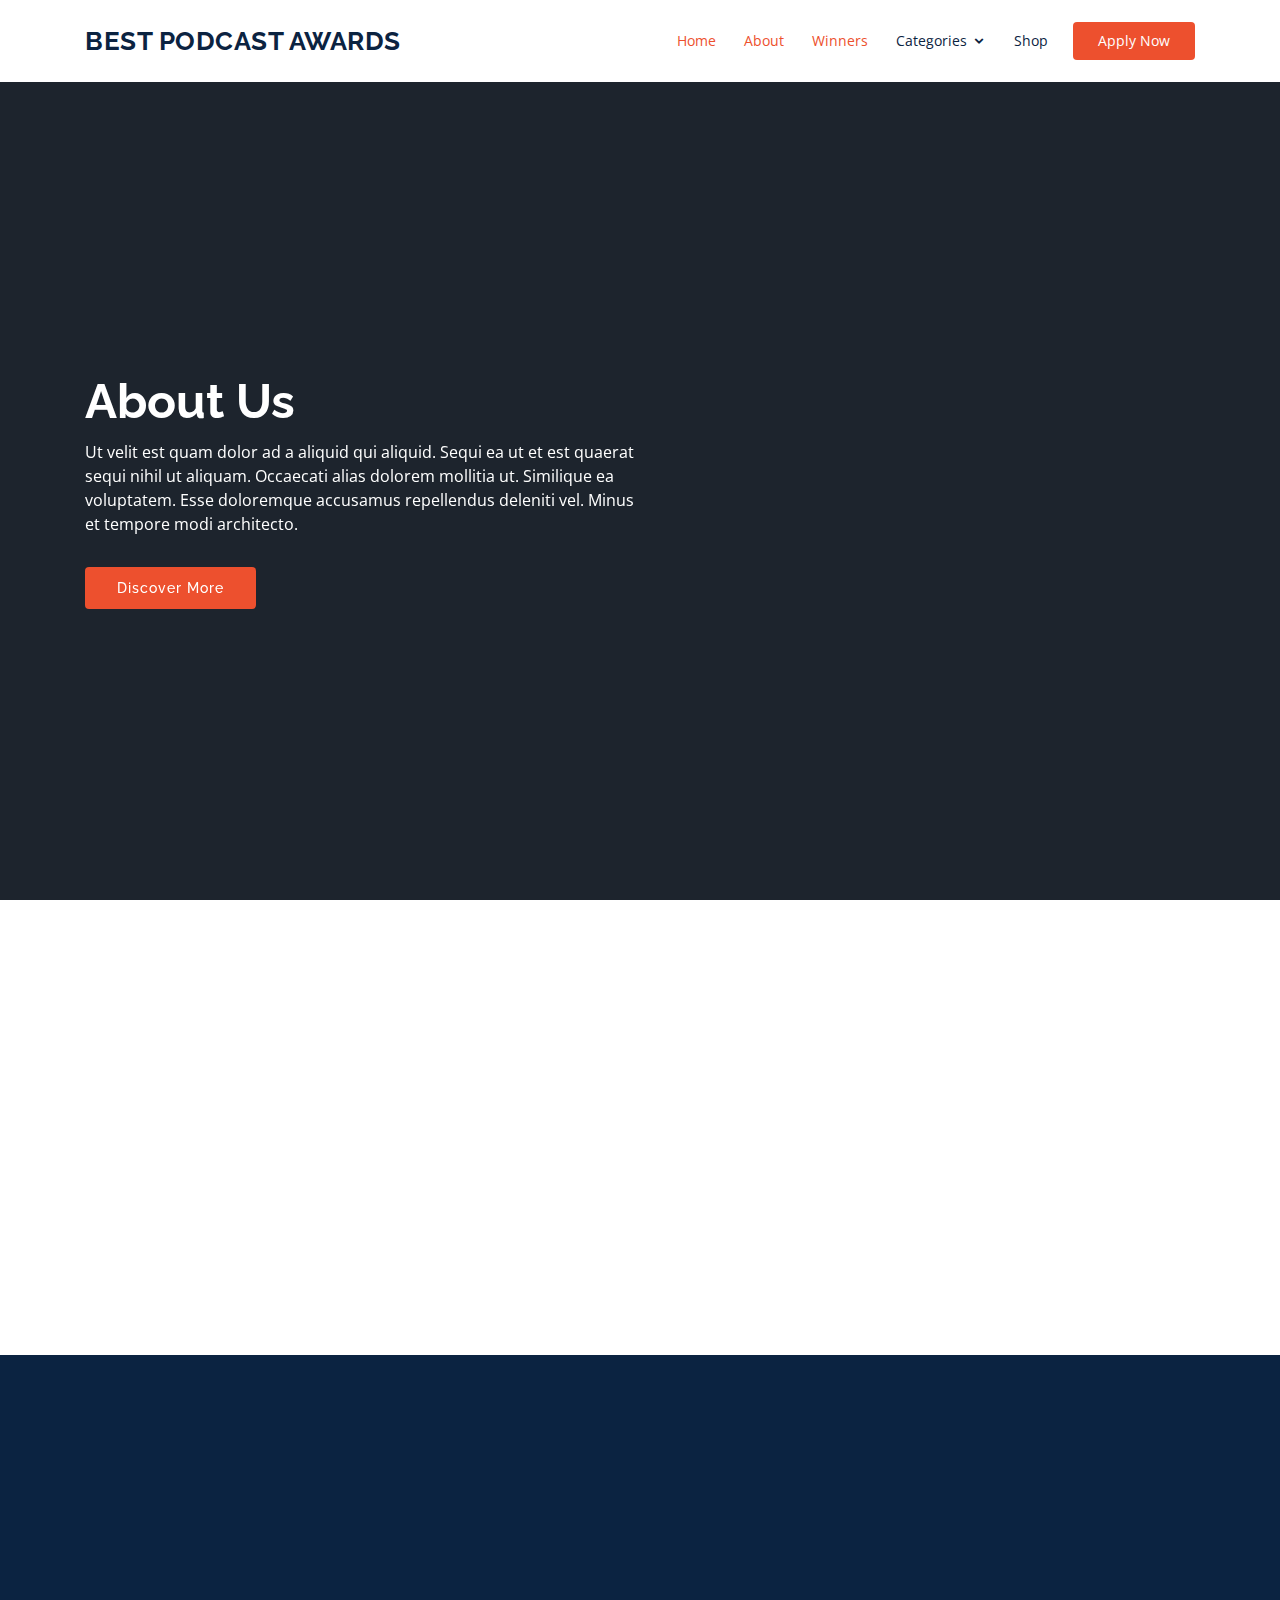
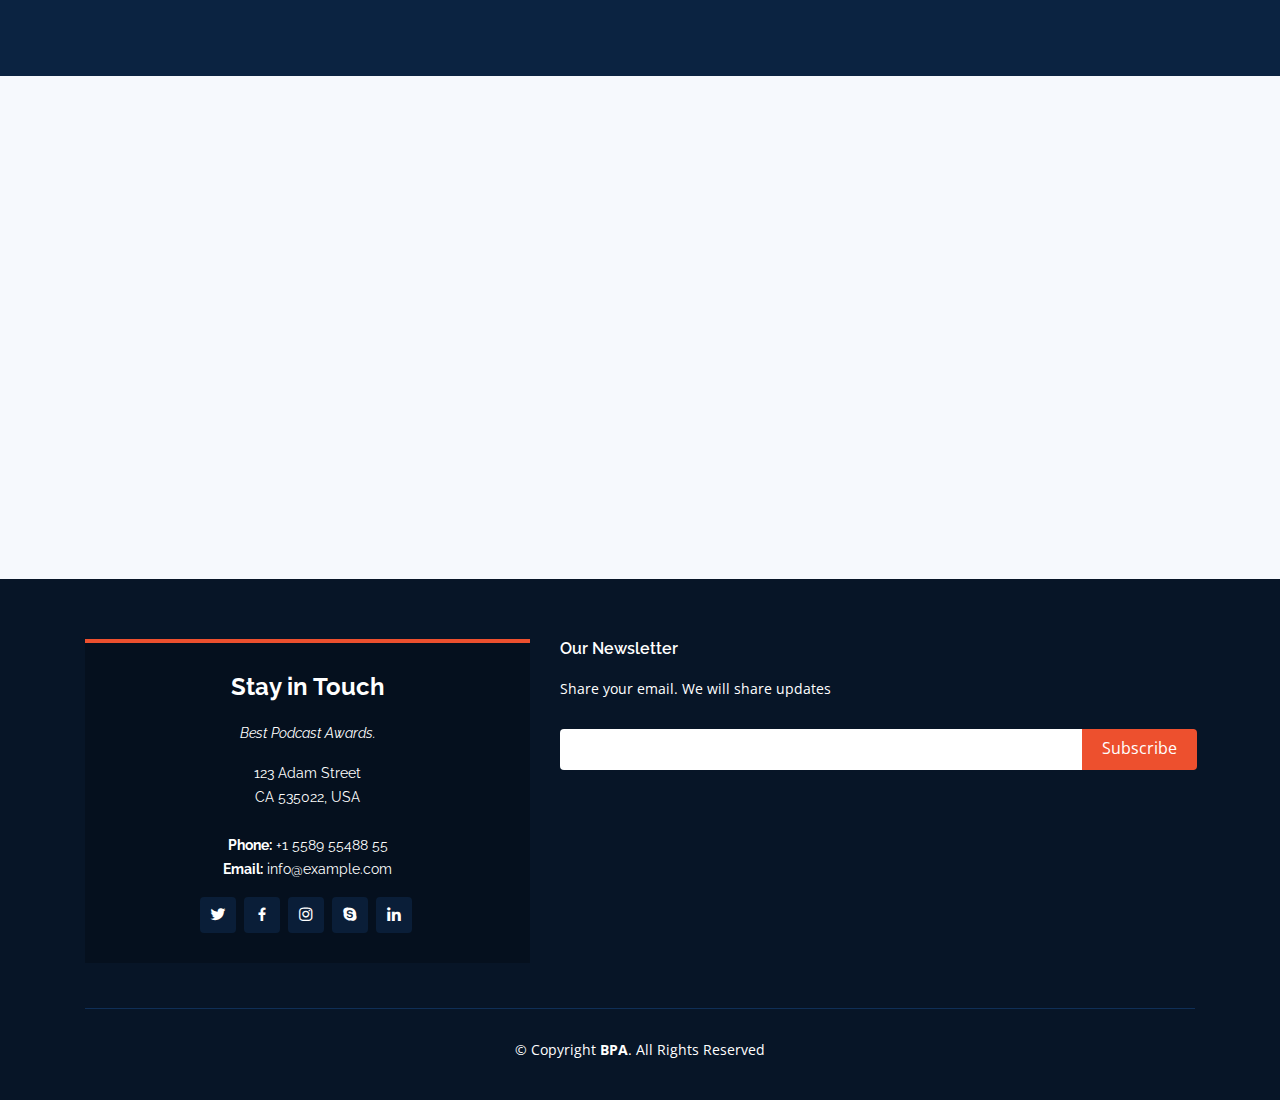
==== index2.html @ 5b5e3770 "adding updates to new podcast awards site" ====
<!DOCTYPE html>
<html lang="en">

<head>
  <meta charset="utf-8">
  <meta content="width=device-width, initial-scale=1.0" name="viewport">

  <title>Best Podcast Awards</title>
  <meta content="" name="descriptison">
  <meta content="" name="keywords">

  <!-- Favicons -->
  <link href="assets/img/favicon.png" rel="icon">
  <link href="assets/img/apple-touch-icon.png" rel="apple-touch-icon">

  <!-- Google Fonts -->
  <link href="https://fonts.googleapis.com/css?family=Open+Sans:300,300i,400,400i,600,600i,700,700i|Raleway:300,300i,400,400i,500,500i,600,600i,700,700i|Poppins:300,300i,400,400i,500,500i,600,600i,700,700i" rel="stylesheet">

  <!-- Vendor CSS Files -->
  <link href="assets/vendor/bootstrap/css/bootstrap.min.css" rel="stylesheet">
  <link href="assets/vendor/icofont/icofont.min.css" rel="stylesheet">
  <link href="assets/vendor/boxicons/css/boxicons.min.css" rel="stylesheet">
  <link href="assets/vendor/animate.css/animate.min.css" rel="stylesheet">
  <link href="assets/vendor/remixicon/remixicon.css" rel="stylesheet">
  <link href="assets/vendor/venobox/venobox.css" rel="stylesheet">
  <link href="assets/vendor/owl.carousel/assets/owl.carousel.min.css" rel="stylesheet">
  <link href="assets/vendor/aos/aos.css" rel="stylesheet">

  <!-- Template Main CSS File -->
  <link href="assets/css/style.css" rel="stylesheet">

  <!-- =======================================================
  * Template Name: Multi - v2.1.0
  * Template URL: https://bootstrapmade.com/multi-responsive-bootstrap-template/
  * Author: BootstrapMade.com
  * License: https://bootstrapmade.com/license/
  ======================================================== -->
</head>

<body>

<!-- ======= Header ======= -->
<header id="header" class="fixed-top">
  <div class="container d-flex align-items-center">

    <h1 class="logo mr-auto"><a href="index.html">Best Podcast Awards</a></h1>
    <!-- Uncomment below if you prefer to use an image logo -->
    <!-- <a href="index.html" class="logo mr-auto"><img src="assets/img/logo.png" alt="" class="img-fluid"></a>-->

    <nav class="nav-menu d-none d-lg-block">
      <ul>
        <li class="active"><a href="index.html">Home</a></li>
        <li class="active"><a href="index2.html">About</a></li>
        <li class="active"><a href="index3.html">Winners</a></li>
        <li class="drop-down"><a href="">Categories</a>
          <ul>
            <li><a href="#">Drop Down 1</a></li>
            <li class="drop-down"><a href="#">More Categories</a>
              <ul>
                <li><a href="#">Deep Drop Down 1</a></li>
                <li><a href="#">Deep Drop Down 2</a></li>
                <li><a href="#">Deep Drop Down 3</a></li>
                <li><a href="#">Deep Drop Down 4</a></li>
                <li><a href="#">Deep Drop Down 5</a></li>
              </ul>
            </li>
            <li><a href="#">Drop Down 2</a></li>
            <li><a href="#">Drop Down 3</a></li>
            <li><a href="#">Drop Down 4</a></li>
          </ul>
        </li>
        <li><a href="#contact">Shop</a></li>

      </ul>
    </nav><!-- .nav-menu -->

    <a href="#about" class="get-started-btn">Apply Now</a>

  </div>
</header><!-- End Header -->

  <!-- ======= Hero Section ======= -->
  <section id="hero">
    <div id="heroCarousel" class="carousel slide carousel-fade" data-ride="carousel">

      <!-- <ol class="carousel-indicators" id="hero-carousel-indicators"></ol> -->

      <div class="carousel-inner" role="listbox">

        <!-- Slide 1 -->
        <div class="carousel-item active" style="background-image: url(assets/img/slide/photo-of-person-wearing-headphones-3916376.jpg)">
          <div class="carousel-container">
            <div class="container">
              <h2 class="animate__animated animate__fadeInDown"> <span>About Us</span></h2>
              <p class="animate__animated animate__fadeInUp">Ut velit est quam dolor ad a aliquid qui aliquid. Sequi ea ut et est quaerat sequi nihil ut aliquam. Occaecati alias dolorem mollitia ut. Similique ea voluptatem. Esse doloremque accusamus repellendus deleniti vel. Minus et tempore modi architecto.</p>
              <a href="#about" class="btn-get-started animate__animated animate__fadeInUp scrollto">Discover More</a>
            </div>
          </div>
        </div>

      </div>

    </div>
  </section><!-- End Hero -->

    <!-- ======= Why Us Section ======= -->

   <!-- ======= Services Section ======= -->
   <section id="services" class="services">
    <div class="container" data-aos="fade-up">

      <div class="section-title">
        <h2>About Us</h2>
        <p>Our Mission</p>
      </div>

        <div class="row">

          <div class="col-lg-5 align-items-stretch video-box" style='background-image: url("assets/img/two-men-and-woman-sitting-next-to-each-other-2479312.jpg");' data-aos="zoom-in" data-aos-delay="100">
            <a href="assets/img/two-men-and-woman-sitting-next-to-each-other-2479312.jpg" class="venobox play-btn mb-4" data-vbtype="video" data-autoplay="true"></a>
          </div>

          <div class="col-lg-7 d-flex flex-column justify-content-center align-items-stretch">

            <div class="content">
              <h3>Eum ipsam laborum deleniti <strong>velit pariatur architecto</strong></h3>
              <p>
                Lorem ipsum dolor sit amet, consectetur adipiscing elit, sed do eiusmod tempor incididunt ut labore et dolore magna aliqua. Duis aute irure dolor in reprehenderit
              </p>
            </div>

            <div class="accordion-list">
              <ul>
                <li>
                  <a data-toggle="collapse" class="collapse" href="#accordion-list-1"><span>01</span> Non consectetur a erat nam at lectus urna duis? <i class="bx bx-chevron-down icon-show"></i><i class="bx bx-chevron-up icon-close"></i></a>
                  <div id="accordion-list-1" class="collapse show" data-parent=".accordion-list">
                    <p>
                      Feugiat pretium nibh ipsum consequat. Tempus iaculis urna id volutpat lacus laoreet non curabitur gravida. Venenatis lectus magna fringilla urna porttitor rhoncus dolor purus non.
                    </p>
                  </div>
                </li>

     

              </ul>
            </div>

          </div>

        </div>

      </div>
    </section><!-- End Why Us Section -->


    <!-- ======= Cta Section ======= -->
    <section id="cta" class="cta">
      <div class="container" data-aos="zoom-in">

        <div class="text-center">
          <h3>Apply Now</h3>
          <p> Duis aute irure dolor in reprehenderit in voluptate velit esse cillum dolore eu fugiat nulla pariatur. Excepteur sint occaecat cupidatat non proident, sunt in culpa qui officia deserunt mollit anim id est laborum.</p>
          <a class="cta-btn" href="#">Apply</a>
        </div>

      </div>
    </section><!-- End Cta Section -->


    <!-- ======= Team Section ======= -->
    <section id="team" class="team section-bg">
      <div class="container" data-aos="fade-up">

        <div class="section-title">
          <h2>Judges</h2>
          <p>Meet our Judges</p>
        </div>

        <div class="row">

          <div class="col-xl-3 col-lg-4 col-md-6">
            <div class="member" data-aos="zoom-in" data-aos-delay="100">
              <img src="assets/img/team/man-standing-on-vehicle-parking-space-1334945.jpg" class="img-fluid" alt="">
              <div class="member-info">
                <div class="member-info-content">
                  <h4>Walter White</h4>
                  <span>Chief Executive Officer</span>
                </div>
                <div class="social">
                  <a href=""><i class="icofont-twitter"></i></a>
                  <a href=""><i class="icofont-facebook"></i></a>
                  <a href=""><i class="icofont-instagram"></i></a>
                  <a href=""><i class="icofont-linkedin"></i></a>
                </div>
              </div>
            </div>
          </div>

          <div class="col-xl-3 col-lg-4 col-md-6" data-wow-delay="0.1s">
            <div class="member" data-aos="zoom-in" data-aos-delay="200">
              <img src="assets/img/team/team-2.jpg" class="img-fluid" alt="">
              <div class="member-info">
                <div class="member-info-content">
                  <h4>Sarah Jhonson</h4>
                  <span>Product Manager</span>
                </div>
                <div class="social">
                  <a href=""><i class="icofont-twitter"></i></a>
                  <a href=""><i class="icofont-facebook"></i></a>
                  <a href=""><i class="icofont-instagram"></i></a>
                  <a href=""><i class="icofont-linkedin"></i></a>
                </div>
              </div>
            </div>
          </div>

          <div class="col-xl-3 col-lg-4 col-md-6" data-wow-delay="0.2s">
            <div class="member" data-aos="zoom-in" data-aos-delay="300">
              <img src="assets/img/team/team-3.jpg" class="img-fluid" alt="">
              <div class="member-info">
                <div class="member-info-content">
                  <h4>William Anderson</h4>
                  <span>CTO</span>
                </div>
                <div class="social">
                  <a href=""><i class="icofont-twitter"></i></a>
                  <a href=""><i class="icofont-facebook"></i></a>
                  <a href=""><i class="icofont-instagram"></i></a>
                  <a href=""><i class="icofont-linkedin"></i></a>
                </div>
              </div>
            </div>
          </div>

          <div class="col-xl-3 col-lg-4 col-md-6" data-wow-delay="0.3s">
            <div class="member" data-aos="zoom-in" data-aos-delay="400">
              <img src="assets/img/team/photography-of-a-woman-listening-to-music-783243.jpg" class="img-fluid" alt="">
              <div class="member-info">
                <div class="member-info-content">
                  <h4>Amanda Jepson</h4>
                  <span>Accountant</span>
                </div>
                <div class="social">
                  <a href=""><i class="icofont-twitter"></i></a>
                  <a href=""><i class="icofont-facebook"></i></a>
                  <a href=""><i class="icofont-instagram"></i></a>
                  <a href=""><i class="icofont-linkedin"></i></a>
                </div>
              </div>
            </div>
          </div>

        </div>

      </div>
    </section><!-- End Team Section -->


  <!-- ======= Footer ======= -->
  <footer id="footer">
    <div class="footer-top">
      <div class="container">
        <div class="row">

          <div class="col-lg-5 col-md-6">
            <div class="footer-info">
              <h3>Stay in Touch</h3>
              <p class="pb-3"><em>Best Podcast Awards.</em></p>
              <p>
                123 Adam Street <br>
                CA 535022, USA<br><br>
                <strong>Phone:</strong> +1 5589 55488 55<br>
                <strong>Email:</strong> info@example.com<br>
              </p>
              <div class="social-links mt-3">
                <a href="#" class="twitter"><i class="bx bxl-twitter"></i></a>
                <a href="#" class="facebook"><i class="bx bxl-facebook"></i></a>
                <a href="#" class="instagram"><i class="bx bxl-instagram"></i></a>
                <a href="#" class="google-plus"><i class="bx bxl-skype"></i></a>
                <a href="#" class="linkedin"><i class="bx bxl-linkedin"></i></a>
              </div>
            </div>
          </div>

          <div class="col-lg-7 col-md-6 footer-newsletter">
            <h4>Our Newsletter</h4>
            <p>Share your email. We will share updates</p>
            <form action="" method="post">
              <input type="email" name="email"><input type="submit" value="Subscribe">
            </form>

          </div>

        </div>
      </div>
    </div>

    <div class="container">
      <div class="copyright">
        &copy; Copyright <strong><span>BPA</span></strong>. All Rights Reserved
      </div>
      <div class="credits">
        <!-- All the links in the footer should remain intact. -->
        <!-- You can delete the links only if you purchased the pro version. -->
        <!-- Licensing information: https://bootstrapmade.com/license/ -->
        <!-- Purchase the pro version with working PHP/AJAX contact form: https://bootstrapmade.com/multi-responsive-bootstrap-template/ -->

      </div>
    </div>
  </footer><!-- End Footer -->

  <div id="preloader"></div>
  <a href="#" class="back-to-top"><i class="icofont-simple-up"></i></a>

  <!-- Vendor JS Files -->
  <script src="assets/vendor/jquery/jquery.min.js"></script>
  <script src="assets/vendor/bootstrap/js/bootstrap.bundle.min.js"></script>
  <script src="assets/vendor/jquery.easing/jquery.easing.min.js"></script>
  <script src="assets/vendor/php-email-form/validate.js"></script>
  <script src="assets/vendor/waypoints/jquery.waypoints.min.js"></script>
  <script src="assets/vendor/counterup/counterup.min.js"></script>
  <script src="assets/vendor/venobox/venobox.min.js"></script>
  <script src="assets/vendor/owl.carousel/owl.carousel.min.js"></script>
  <script src="assets/vendor/isotope-layout/isotope.pkgd.min.js"></script>
  <script src="assets/vendor/aos/aos.js"></script>

  <!-- Template Main JS File -->
  <script src="assets/js/main.js"></script>

</body>

</html>
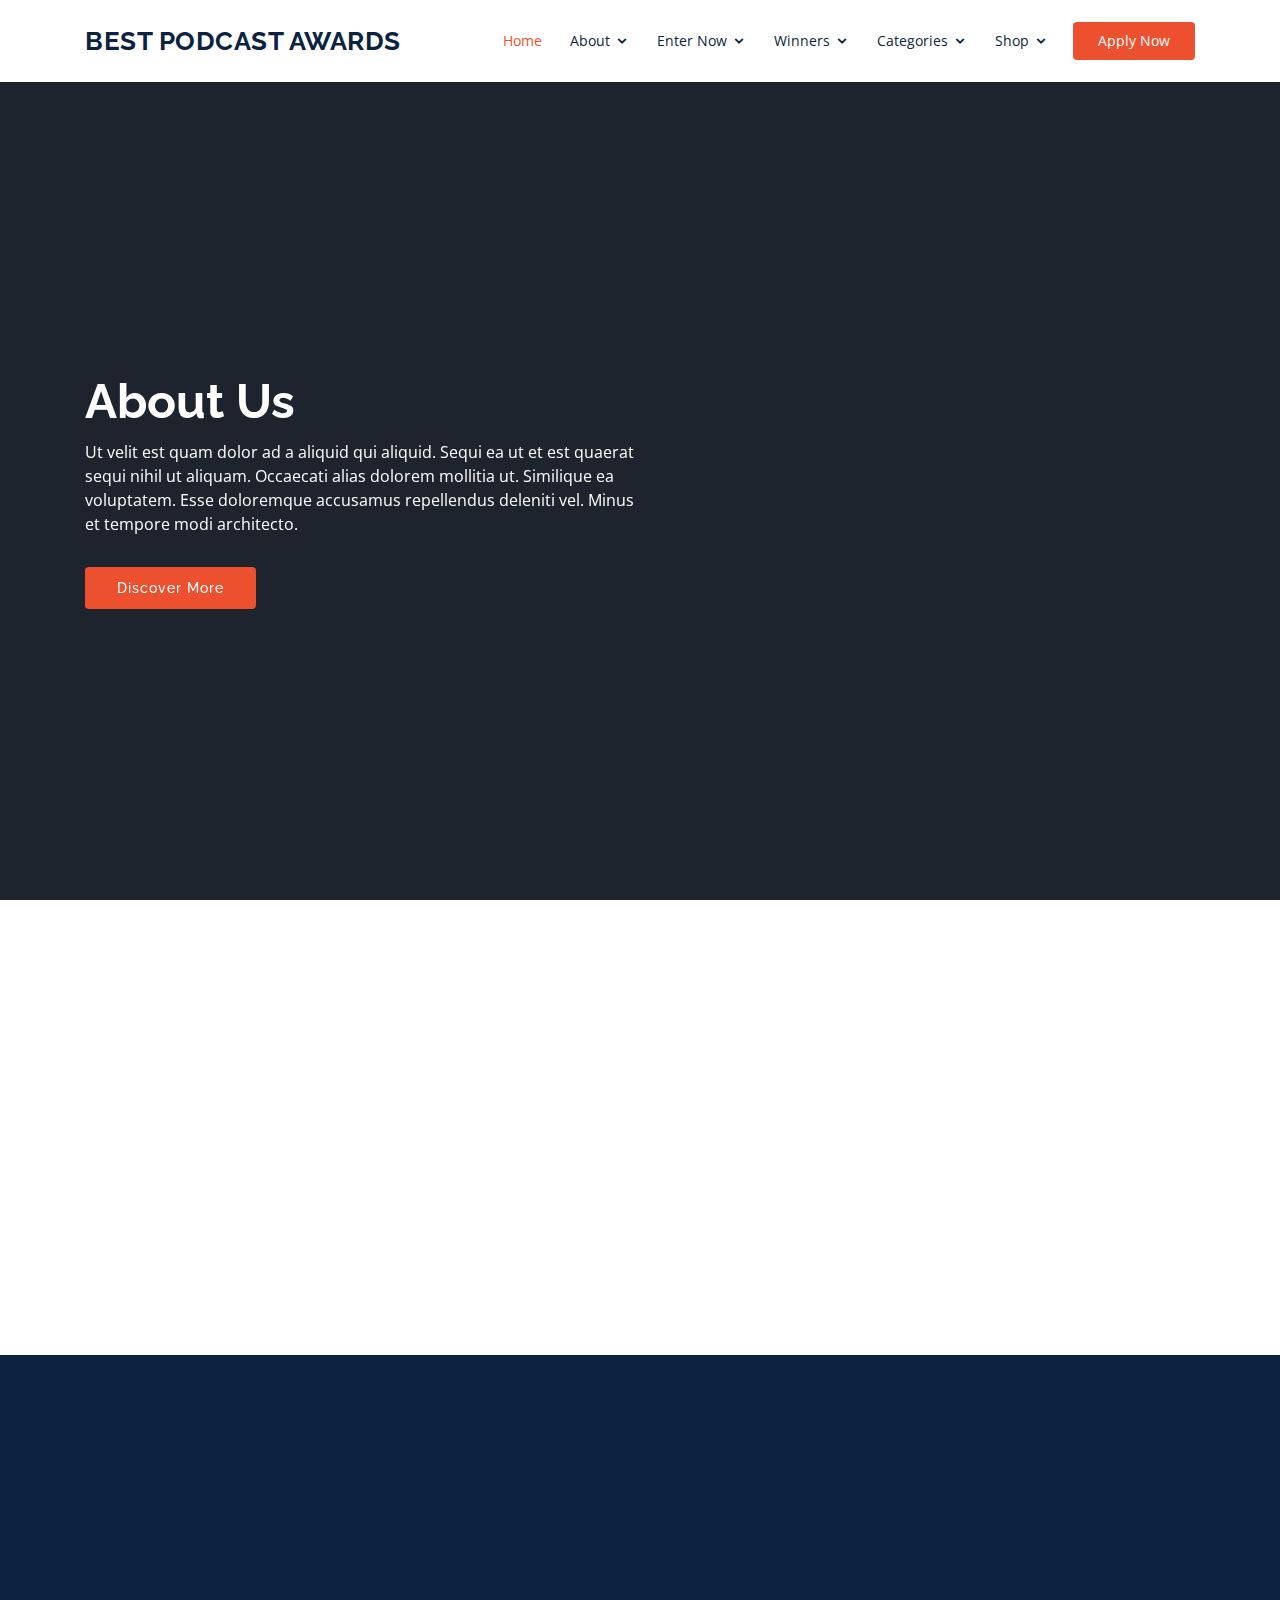
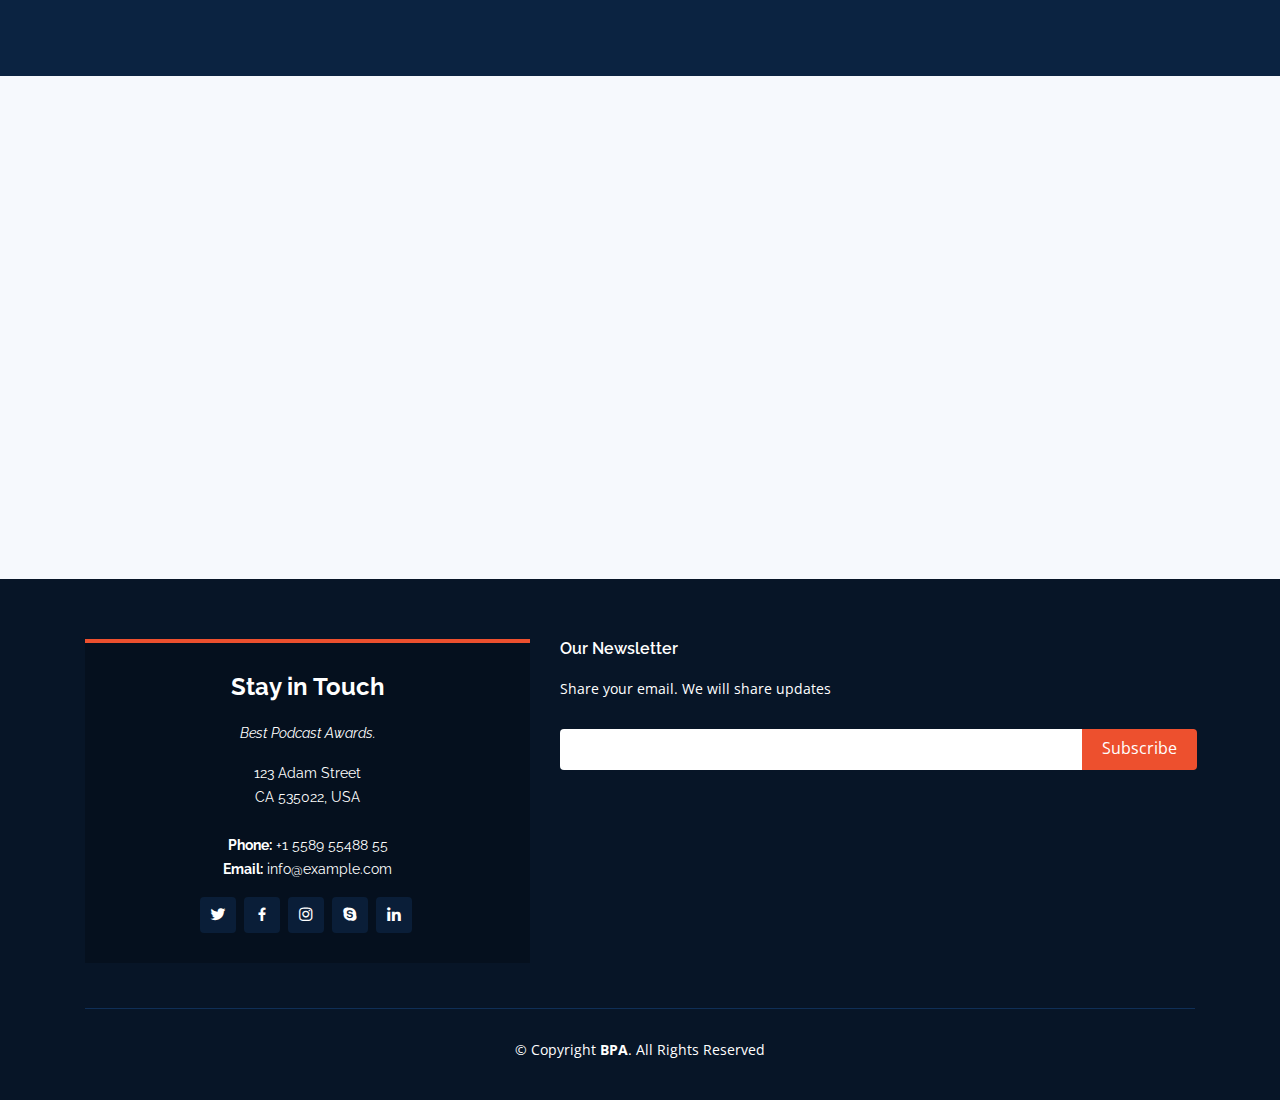
==== commit 93e6d4e1: "adding navbars drop down" ====
--- a/index2.html
+++ b/index2.html
@@ -46,34 +46,45 @@
     <h1 class="logo mr-auto"><a href="index.html">Best Podcast Awards</a></h1>
     <!-- Uncomment below if you prefer to use an image logo -->
     <!-- <a href="index.html" class="logo mr-auto"><img src="assets/img/logo.png" alt="" class="img-fluid"></a>-->
-
     <nav class="nav-menu d-none d-lg-block">
       <ul>
         <li class="active"><a href="index.html">Home</a></li>
-        <li class="active"><a href="index2.html">About</a></li>
-        <li class="active"><a href="index3.html">Winners</a></li>
-        <li class="drop-down"><a href="">Categories</a>
-          <ul>
-            <li><a href="#">Drop Down 1</a></li>
-            <li class="drop-down"><a href="#">More Categories</a>
-              <ul>
-                <li><a href="#">Deep Drop Down 1</a></li>
-                <li><a href="#">Deep Drop Down 2</a></li>
-                <li><a href="#">Deep Drop Down 3</a></li>
-                <li><a href="#">Deep Drop Down 4</a></li>
-                <li><a href="#">Deep Drop Down 5</a></li>
-              </ul>
-            </li>
-            <li><a href="#">Drop Down 2</a></li>
-            <li><a href="#">Drop Down 3</a></li>
-            <li><a href="#">Drop Down 4</a></li>
-          </ul>
-        </li>
-        <li><a href="#contact">Shop</a></li>
-
+        <li class="drop-down"><a href="index2.html">About</a>
+          <ul>
+            <li><a href="#">About Us</a></li>
+            <li><a href="#">Awards</a></li>
+            <li><a href="#">Criteria</a></li>
+            <li><a href="#">Judging</a></li>
+          </ul>
+        </li>
+        <li class="drop-down"><a href="">Enter Now</a>
+          <ul>
+            <li><a href="#">Categories</a></li>
+            <li><a href="#">Requirements</a></li>
+            <li><a href="#">Eligibility</a></li>
+            <li><a href="#">Fees</a></li>
+          </ul>
+        </li>
+        <li class="drop-down"><a href="index3.html">Winners</a>
+          <ul>
+            <li><a href="#">Enter Now</a></li>
+            <li><a href="#">Publicity Tools</a></li>
+          </ul>
+        </li>
+        <li class="drop-down"><a href="index4.html">Categories</a>
+          <ul>
+            <li><a href="#">Our Categories</a></li>
+            <li><a href="#">Listeners Choice</a></li>
+            <li><a href="#">Enter Now</a></li>
+          </ul>
+        </li>
+        <li class="drop-down"><a href="">Shop</a>
+          <ul>
+            <li><a href="">Log-In</a></li>
+          </ul>
+        </li>
       </ul>
     </nav><!-- .nav-menu -->
-
     <a href="#about" class="get-started-btn">Apply Now</a>
 
   </div>
